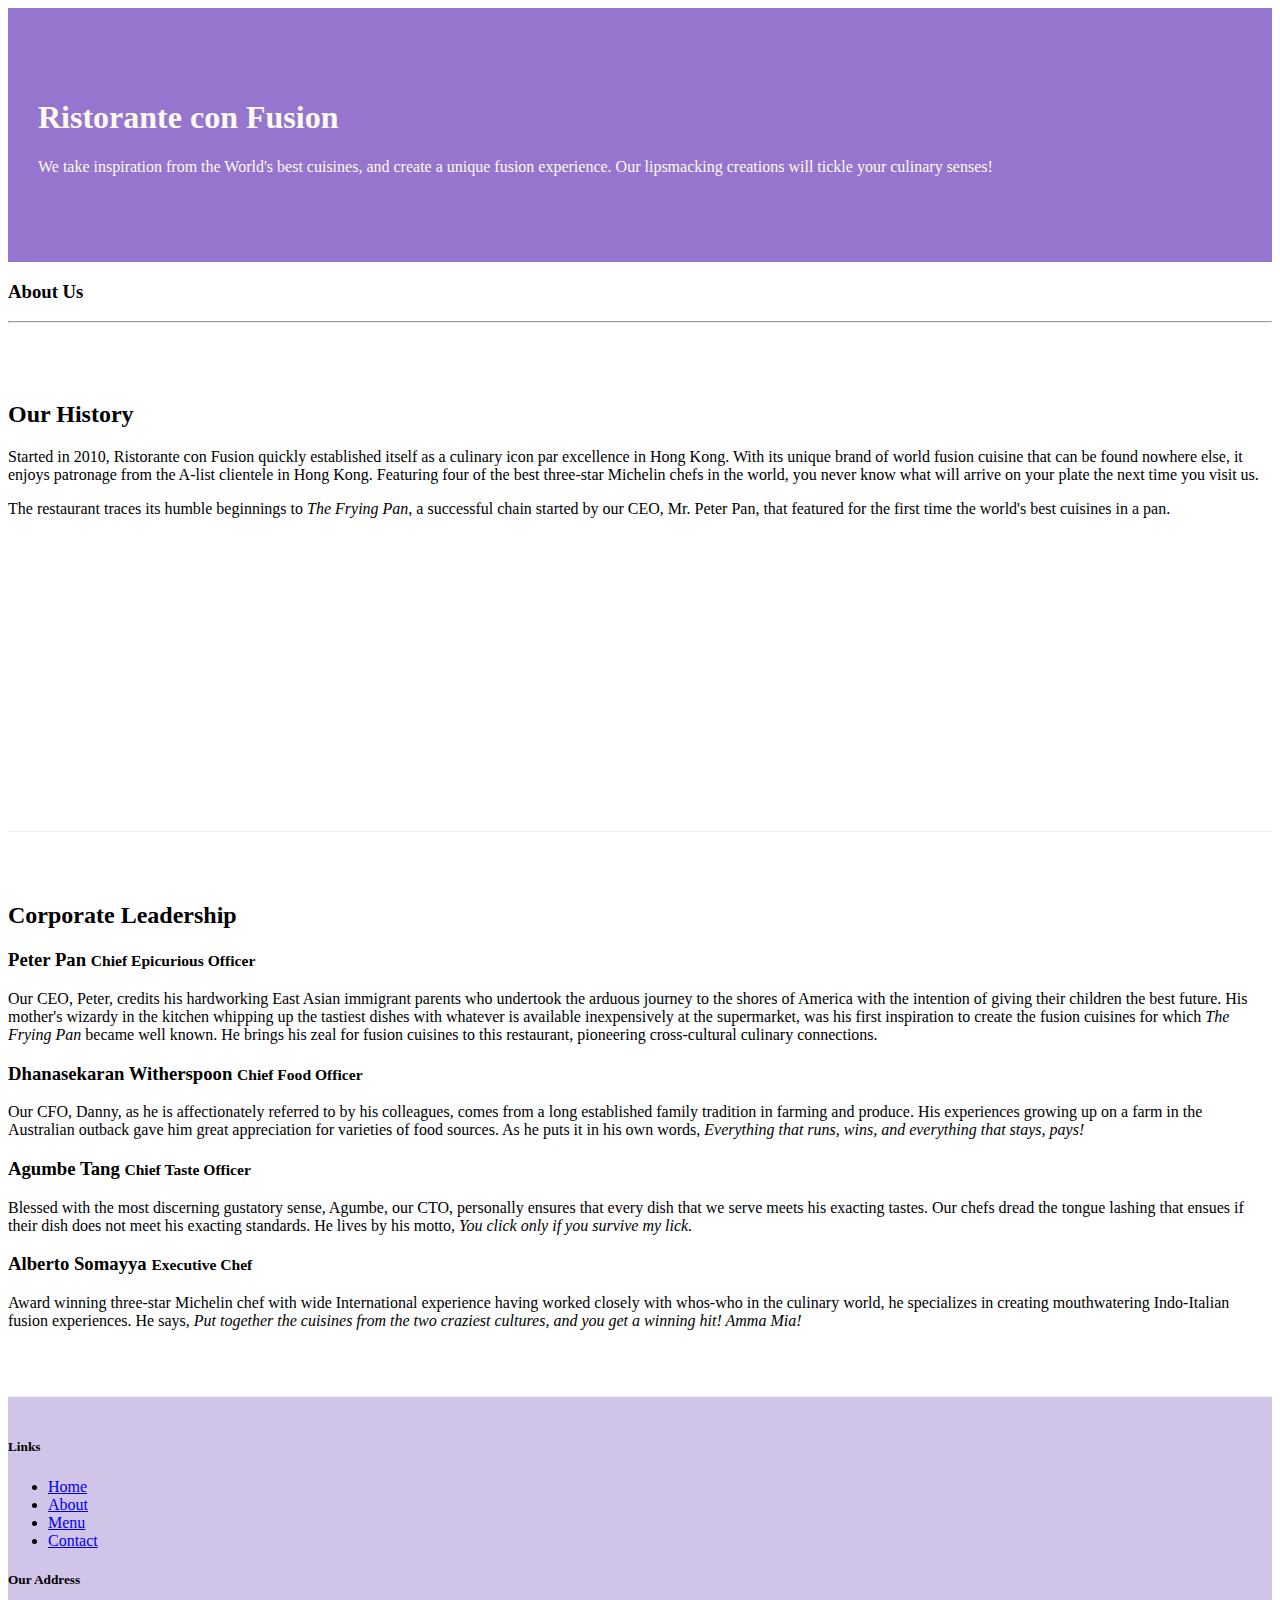
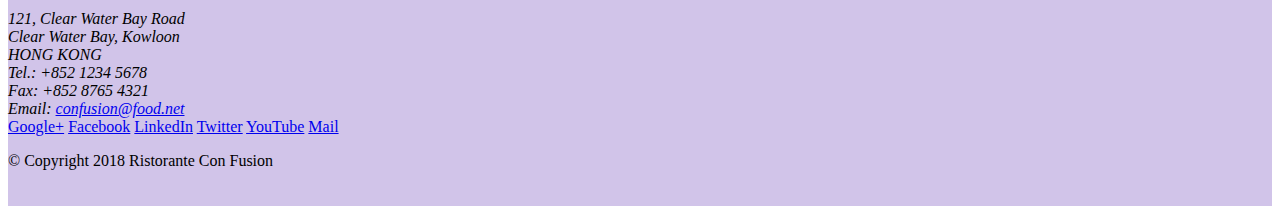
==== aboutus.html @ 0db2fa6a "assignment 1" ====
<!DOCTYPE html>
<html lang="en">
<head>
  <meta charset="utf-8">
  <meta name="viewport" content="width=device-width, initial-scale=1, shrink-to-fit=no">
  <meta http-equiv="x-ua-compatible" content="ie=edge">
  <title>Ristorante Con Fusion: About Us</title>
  <link rel="stylesheet" href="node_modules/bootstrap/dist/css/bootstrap.min.css">
  <link rel="stylesheet" href="css/styles.css">
</head>
<body>
    <header class="jumbotron">
        <div class="container">
            <div class="row row-header">
                <div class="col-12 col-sm-6">
                    <h1>Ristorante con Fusion</h1>
                    <p>We take inspiration from the World's best cuisines, and create a unique fusion experience. Our lipsmacking creations will tickle your culinary senses!</p>
                </div>
                <div class="col-12 col-sm">
                </div>
            </div>
        </div>
    </header>
    <div class="container">
        <div class="row">
            <div class="col-12">
               <h3>About Us</h3><hr>
             </div>
        </div>
        <div class="row row-content align-items-center">
            <div class="col-12 col-sm-6">
                <h2>Our History</h2>
                <p>Started in 2010, Ristorante con Fusion quickly established itself as a culinary icon par excellence in Hong Kong. With its unique brand of world fusion cuisine that can be found nowhere else, it enjoys patronage from the A-list clientele in Hong Kong.  Featuring four of the best three-star Michelin chefs in the world, you never know what will arrive on your plate the next time you visit us.</p>
                <p>The restaurant traces its humble beginnings to <em>The Frying Pan</em>, a successful chain started by our CEO, Mr. Peter Pan, that featured for the first time the world's best cuisines in a pan.</p>
            </div>
        </div>
        <div class="row row-content align-items-center">
            <div class="col-12">
                <h2>Corporate Leadership</h2>
                <h3>Peter Pan <small>Chief Epicurious Officer</small></h3>
                <p class="d-none d-sm-block">Our CEO, Peter, credits his hardworking East Asian immigrant parents who undertook the arduous journey to the shores of America with the intention of giving their children the best future. His mother's wizardy in the kitchen whipping up the tastiest dishes with whatever is available inexpensively at the supermarket, was his first inspiration to create the fusion cuisines for which <em>The Frying Pan</em> became well known. He brings his zeal for fusion cuisines to this restaurant, pioneering cross-cultural culinary connections.</p>
                <h3>Dhanasekaran Witherspoon <small>Chief Food Officer</small></h3>
                <p class="d-none d-sm-block">Our CFO, Danny, as he is affectionately referred to by his colleagues, comes from a long established family tradition in farming and produce. His experiences growing up on a farm in the Australian outback gave him great appreciation for varieties of food sources. As he puts it in his own words, <em>Everything that runs, wins, and everything that stays, pays!</em></p>
                <h3>Agumbe Tang <small>Chief Taste Officer</small></h3>
                <p class="d-none d-sm-block">Blessed with the most discerning gustatory sense, Agumbe, our CTO, personally ensures that every dish that we serve meets his exacting tastes. Our chefs dread the tongue lashing that ensues if their dish does not meet his exacting standards. He lives by his motto, <em>You click only if you survive my lick.</em></p>
                <h3>Alberto Somayya <small>Executive Chef</small></h3>
                <p class="d-none d-sm-block">Award winning three-star Michelin chef with wide International experience having worked closely with whos-who in the culinary world, he specializes in creating mouthwatering Indo-Italian fusion experiences. He says, <em>Put together the cuisines from the two craziest cultures, and you get a winning hit! Amma Mia!</em></p>
            </div>
       </div>
    </div>
    <footer class="footer">
        <div class="container">
            <div class="row">
                <div class="col-4 offset-1 col-sm-2">
                    <h5>Links</h5>
                    <ul class="list-unstyled">
                        <li><a href="#">Home</a></li>
                        <li><a href="#">About</a></li>
                        <li><a href="#">Menu</a></li>
                        <li><a href="#">Contact</a></li>
                    </ul>
                </div>
                <div class="col-7 col-sm-5">
                    <h5>Our Address</h5>
                    <address>
		              121, Clear Water Bay Road<br>
		              Clear Water Bay, Kowloon<br>
		              HONG KONG<br>
		              Tel.: +852 1234 5678<br>
		              Fax: +852 8765 4321<br>
		              Email: <a href="mailto:confusion@food.net">confusion@food.net</a>
		           </address>
                </div>
                <div class="col-12 col-sm-4 align-self-center">
                    <div class="text-center">
                        <a href="http://google.com/+">Google+</a>
                        <a href="http://www.facebook.com/profile.php?id=">Facebook</a>
                        <a href="http://www.linkedin.com/in/">LinkedIn</a>
                        <a href="http://twitter.com/">Twitter</a>
                        <a href="http://youtube.com/">YouTube</a>
                        <a href="mailto:">Mail</a>
                    </div>
                </div>
           </div>
           <div class="row justify-content-center">
                <div class="col-auto">
                    <p>© Copyright 2018 Ristorante Con Fusion</p>
                </div>
           </div>
        </div>
    </footer>
    <script src="node_modules/jquery/dist/jquery.slim.min.js"></script>
    <script src="node_modules/popper.js/dist/umd/popper.min.js"></script>
    <script src="node_modules/bootstrap/dist/js/bootstrap.min.js"></script>
</body>
</html>
---- css/styles.css ----
.row-header{
    margin: 0px auto;
    padding: 0px auto;
}

.row-content{
    margin: 0px auto;
    padding: 50px 0px 50px 0px;
    border-bottom: 1px ridge;
    min-height: 400px;
}
.footer{
    background-color: #D1C4E9;
    margin: 0px auto;
    padding: 20px 0px 20px 0px;
}

.jumbotron{
    padding: 70px 30px 70px 30px;
    margin: 0px auto;
    background: #9575CD;
    color: floralwhite;

}

.address{
    font-size: 80%;
    margin: 0px;
    color: white;
}
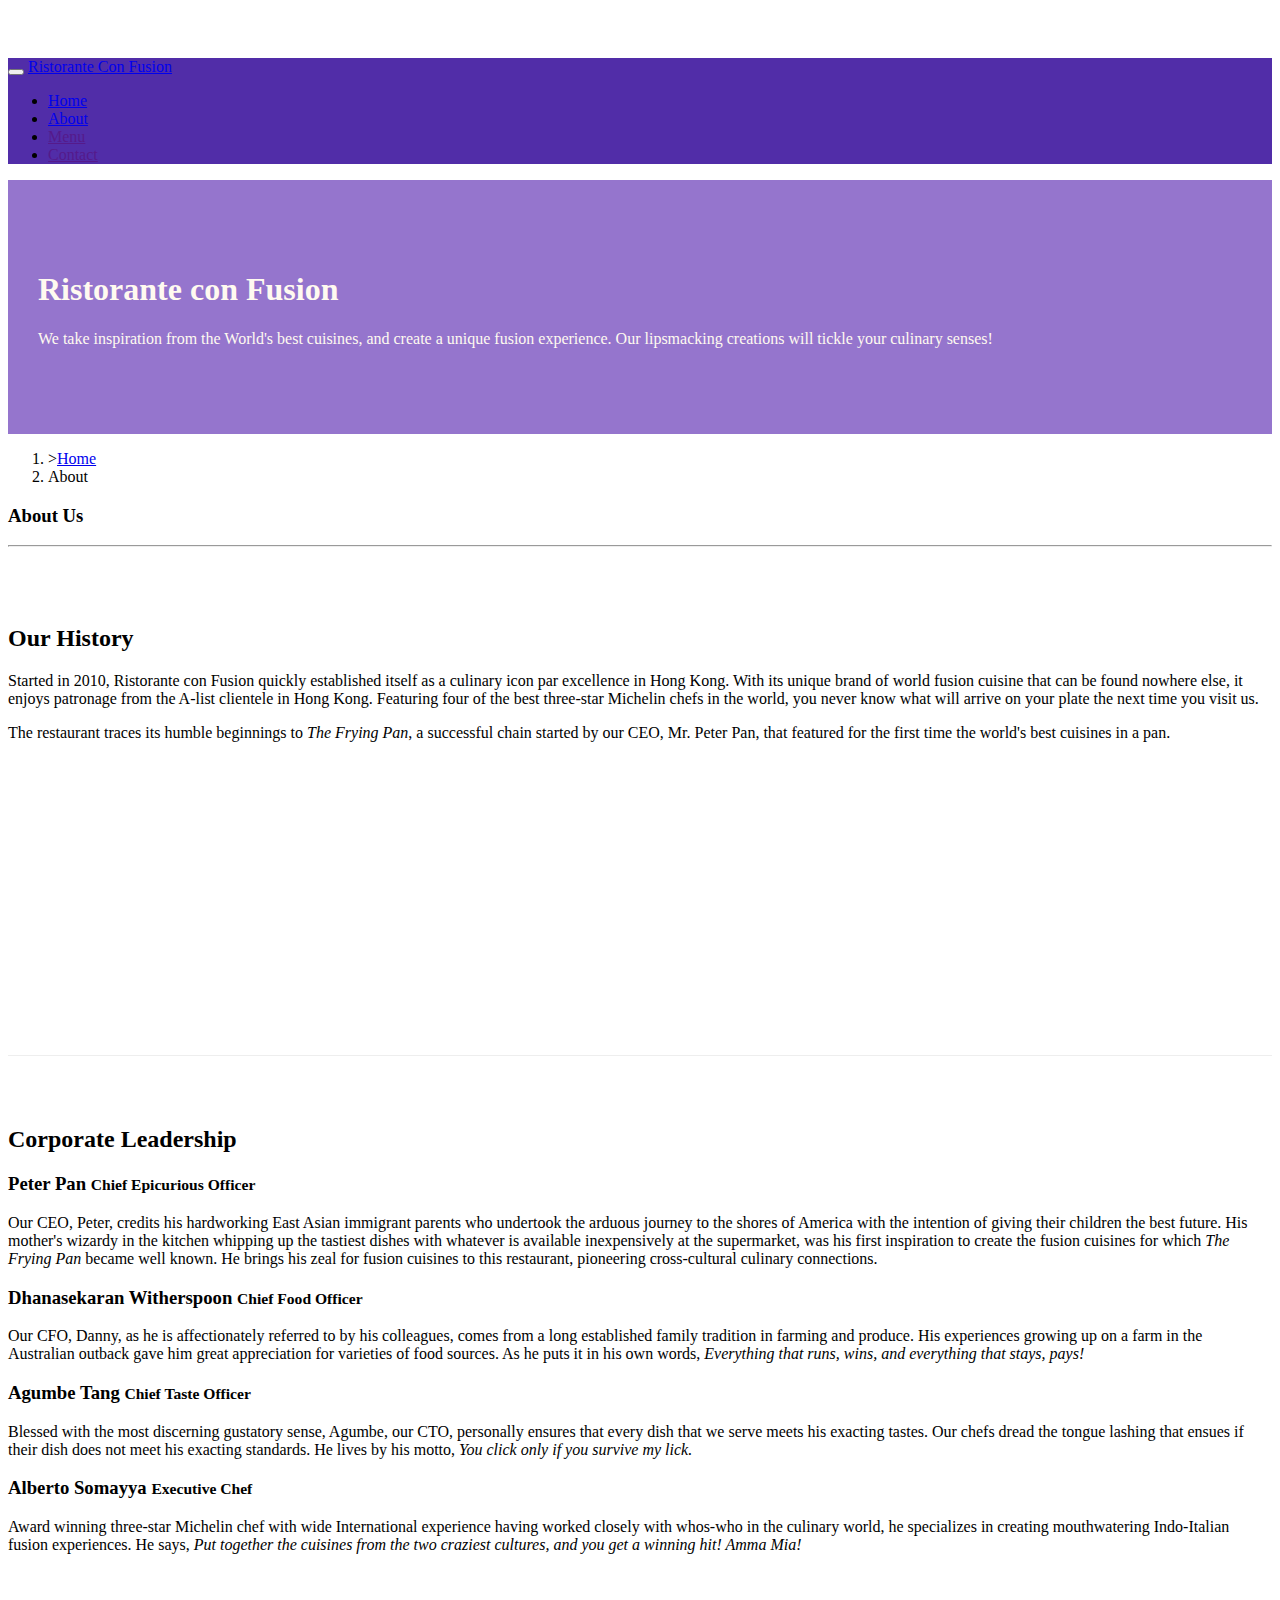
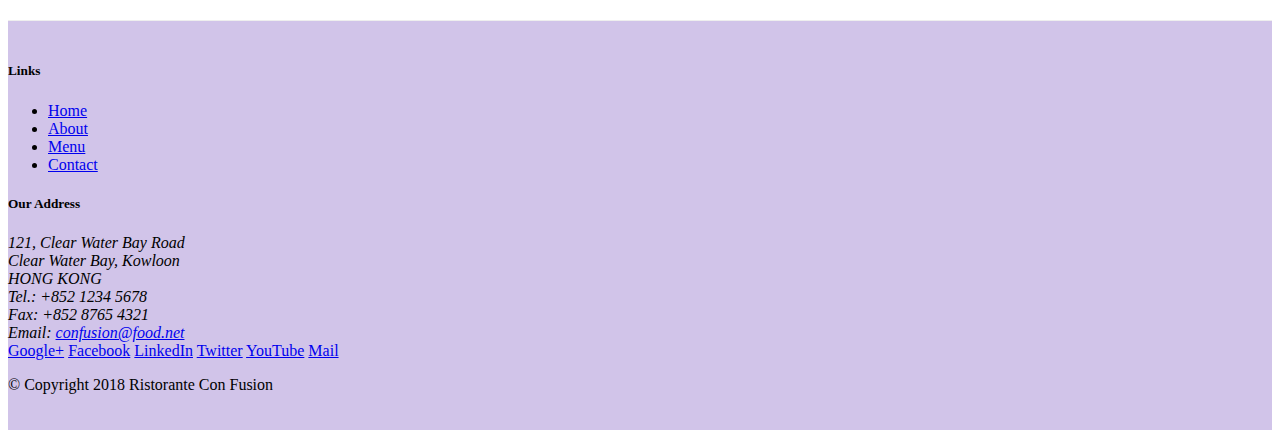
==== commit dd9bc163: "navbar and breadcrumb" ====
--- a/aboutus.html
+++ b/aboutus.html
@@ -9,6 +9,24 @@
   <link rel="stylesheet" href="css/styles.css">
 </head>
 <body>
+    <nav class="navbar navbar-dark navbar-expand-sm  fixed-top ">
+        <div class="container">
+            <button class="navbar-toggler" type="button" data-toggle="collapse" data-target="#Navbar">
+                <span class="navbar-toggler-icon"></span>
+            </button>
+            <a class="navbar-brand mr-auto" href="./index.html" >Ristorante Con Fusion</a>
+            <div class="collapse navbar-collapse" id="Navbar">
+                <ul class="navbar-nav mr-auto">
+                    <li class="nav-item "><a class="nav-link" href="./index.html">Home</a></li>
+                    <li class="nav-item active"><a class="nav-link" href="#">About</a></li>
+                    <li class="nav-item"><a class="nav-link" href="">Menu</a></li>
+                    <li class="nav-item"><a class="nav-link" href="">Contact</a></li>
+                </ul>
+            </div>
+            
+        </div>
+    </nav>
+
     <header class="jumbotron">
         <div class="container">
             <div class="row row-header">
@@ -22,7 +40,12 @@
         </div>
     </header>
     <div class="container">
+
         <div class="row">
+            <ol class="col-12 breadcrumb">
+                <li class="breadcrumb-item ">><a href="./index.html">Home</a></li>
+                <li class="breadcrumb-item active ">About</li>
+            </ol>
             <div class="col-12">
                <h3>About Us</h3><hr>
              </div>
@@ -54,7 +77,7 @@
                 <div class="col-4 offset-1 col-sm-2">
                     <h5>Links</h5>
                     <ul class="list-unstyled">
-                        <li><a href="#">Home</a></li>
+                        <li><a href="./index.html">Home</a></li>
                         <li><a href="#">About</a></li>
                         <li><a href="#">Menu</a></li>
                         <li><a href="#">Contact</a></li>
--- a/css/styles.css
+++ b/css/styles.css
@@ -27,4 +27,13 @@
     font-size: 80%;
     margin: 0px;
     color: white;
+}
+
+body{
+    padding: 50px 0px 0px 0px;
+    z-index: 0;
+}
+
+.navbar-dark{
+    background-color: #512DA8;
 }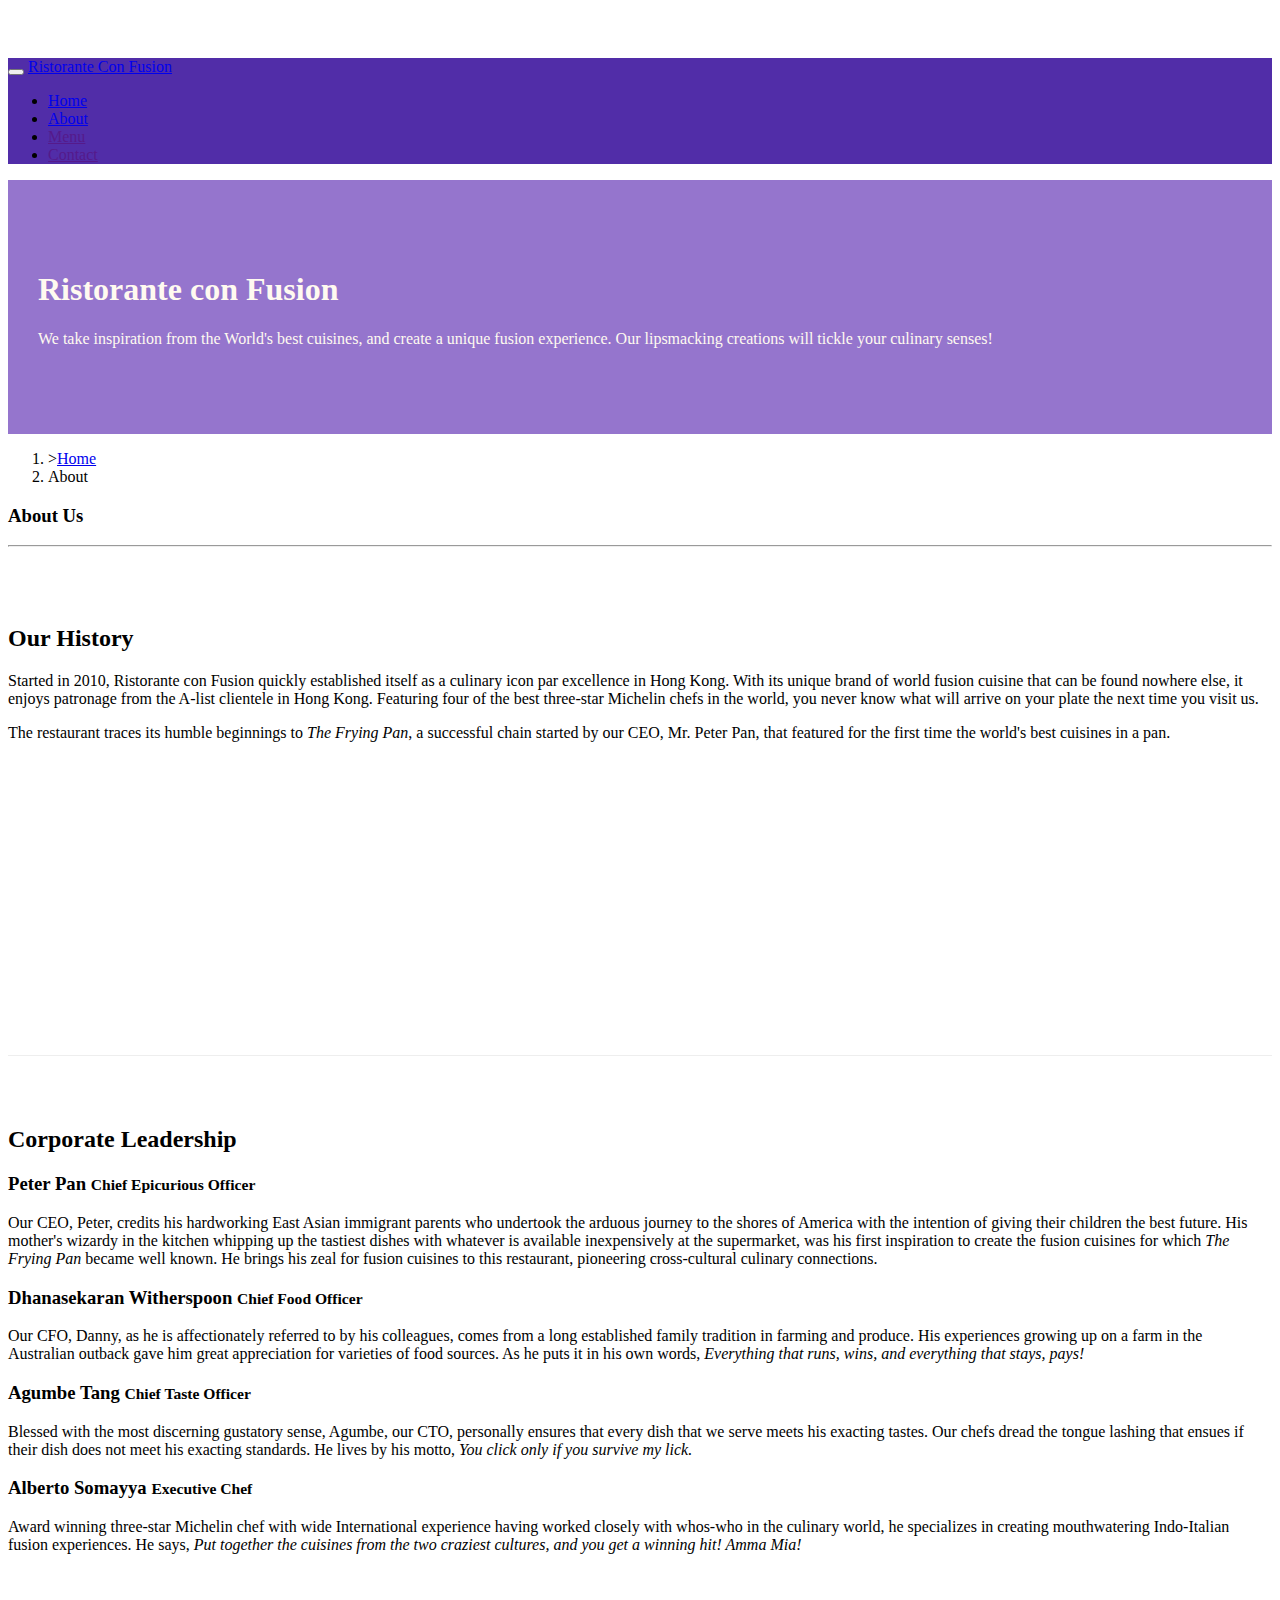
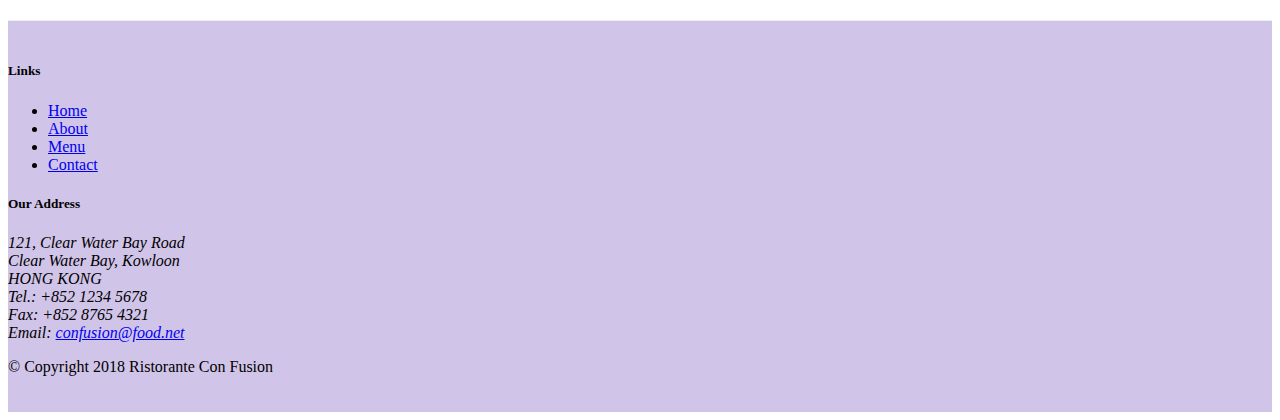
==== commit a7cc186f: "font-icons" ====
--- a/aboutus.html
+++ b/aboutus.html
@@ -7,6 +7,9 @@
   <title>Ristorante Con Fusion: About Us</title>
   <link rel="stylesheet" href="node_modules/bootstrap/dist/css/bootstrap.min.css">
   <link rel="stylesheet" href="css/styles.css">
+  
+  <link rel="stylesheet" href="node_modules/font-awesome/css/font-awesome.css">
+  <link rel="stylesheet" href="node_modules/bootstrap-social/bootstrap-social.css">
 </head>
 <body>
     <nav class="navbar navbar-dark navbar-expand-sm  fixed-top ">
@@ -17,10 +20,10 @@
             <a class="navbar-brand mr-auto" href="./index.html" >Ristorante Con Fusion</a>
             <div class="collapse navbar-collapse" id="Navbar">
                 <ul class="navbar-nav mr-auto">
-                    <li class="nav-item "><a class="nav-link" href="./index.html">Home</a></li>
-                    <li class="nav-item active"><a class="nav-link" href="#">About</a></li>
-                    <li class="nav-item"><a class="nav-link" href="">Menu</a></li>
-                    <li class="nav-item"><a class="nav-link" href="">Contact</a></li>
+                    <li class="nav-item "><a class="nav-link" href="./index.html"><span class="fa fa-home fa-lg"></span>Home</a></li>
+                    <li class="nav-item active"><a class="nav-link" href="#"><span class="fa fa-info fa-lg"></span>About</a></li>
+                    <li class="nav-item"><a class="nav-link" href=""><span class="fa fa-list fa-lg"></span>Menu</a></li>
+                    <li class="nav-item"><a class="nav-link" href=""><span class="fa fa-address-card fa-lg"></span>Contact</a></li>
                 </ul>
             </div>
             
@@ -89,19 +92,19 @@
 		              121, Clear Water Bay Road<br>
 		              Clear Water Bay, Kowloon<br>
 		              HONG KONG<br>
-		              Tel.: +852 1234 5678<br>
-		              Fax: +852 8765 4321<br>
-		              Email: <a href="mailto:confusion@food.net">confusion@food.net</a>
+		              <i class="fa fa-phone fa-lg"></i>Tel.: +852 1234 5678<br>
+		              <i class="fa fa-fax fa-lg"></i>Fax: +852 8765 4321<br>
+		              <i class="fa fa-envelope fa-lg"></i>Email: <a href="mailto:confusion@food.net">confusion@food.net</a>
 		           </address>
                 </div>
                 <div class="col-12 col-sm-4 align-self-center">
                     <div class="text-center">
-                        <a href="http://google.com/+">Google+</a>
-                        <a href="http://www.facebook.com/profile.php?id=">Facebook</a>
-                        <a href="http://www.linkedin.com/in/">LinkedIn</a>
-                        <a href="http://twitter.com/">Twitter</a>
-                        <a href="http://youtube.com/">YouTube</a>
-                        <a href="mailto:">Mail</a>
+                        <a class="btn btn-social-icon btn-google" href="http://google.com/+"><i class="fa fa-google-plus fa-lg"></i></a>
+                        <a  class="btn btn-social-icon btn-facebook" href="http://www.facebook.com/profile.php?id="><i class="fa fa-facebook fa-lg"></i></a>
+                        <a  class="btn btn-social-icon btn-linkdin" href="http://www.linkedin.com/in/"><i class="fa fa-linkedin fa-lg"></i></a>
+                        <a  class="btn btn-social-icon btn-twitter" href="http://twitter.com/"><i class="fa fa-twitter fa-lg"></i></a>
+                        <a  class="btn btn-social-icon btn-youtube" href="http://youtube.com/"><i class="fa fa-youtube fa-lg"></i></a>
+                        <a  class="btn btn-social-icon " href="mailto:"><i class="fa fa-envelope-o fa-lg"></i></a>
                     </div>
                 </div>
            </div>
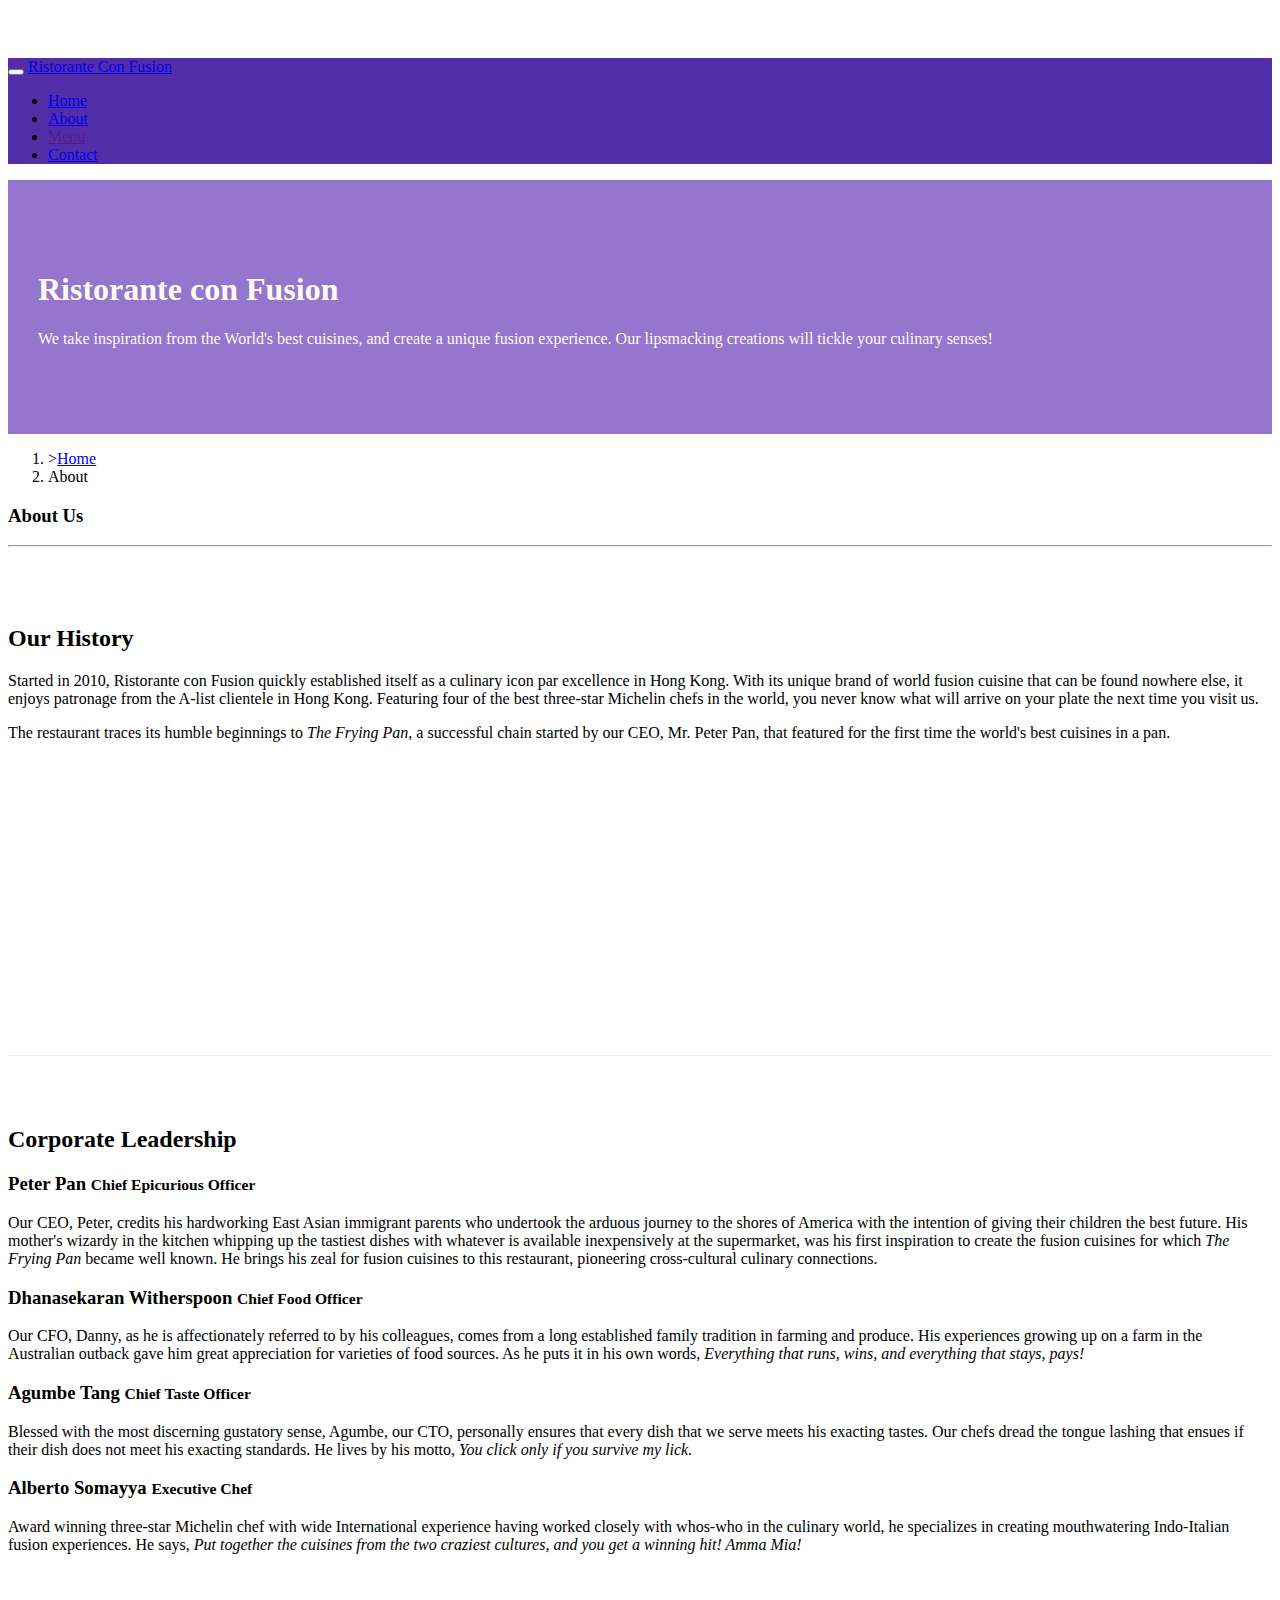
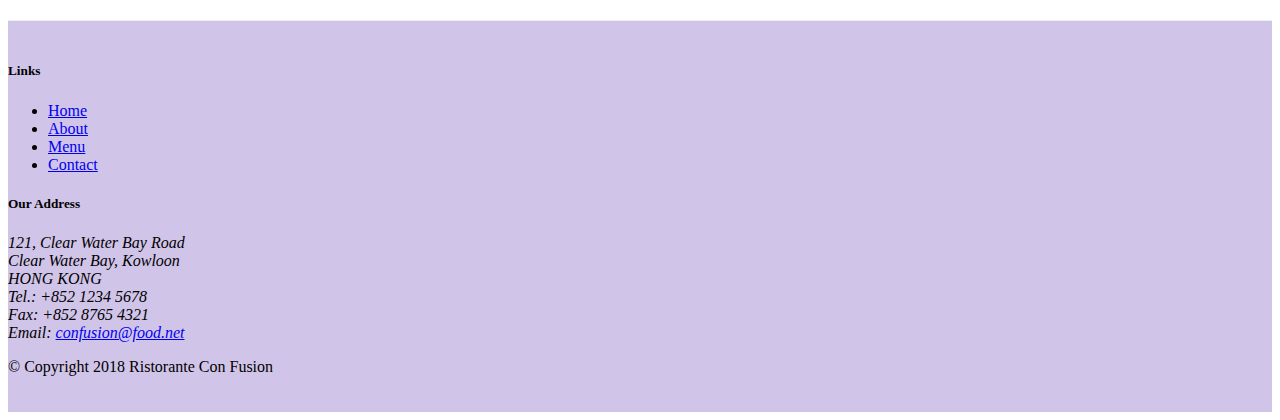
==== commit 13abf80a: "buttons and forms" ====
--- a/aboutus.html
+++ b/aboutus.html
@@ -23,7 +23,7 @@
                     <li class="nav-item "><a class="nav-link" href="./index.html"><span class="fa fa-home fa-lg"></span>Home</a></li>
                     <li class="nav-item active"><a class="nav-link" href="#"><span class="fa fa-info fa-lg"></span>About</a></li>
                     <li class="nav-item"><a class="nav-link" href=""><span class="fa fa-list fa-lg"></span>Menu</a></li>
-                    <li class="nav-item"><a class="nav-link" href=""><span class="fa fa-address-card fa-lg"></span>Contact</a></li>
+                    <li class="nav-item"><a class="nav-link" href="./contactus.html"><span class="fa fa-address-card fa-lg"></span>Contact</a></li>
                 </ul>
             </div>
             
@@ -83,7 +83,7 @@
                         <li><a href="./index.html">Home</a></li>
                         <li><a href="#">About</a></li>
                         <li><a href="#">Menu</a></li>
-                        <li><a href="#">Contact</a></li>
+                        <li><a href="./contactus.html">Contact</a></li>
                     </ul>
                 </div>
                 <div class="col-7 col-sm-5">
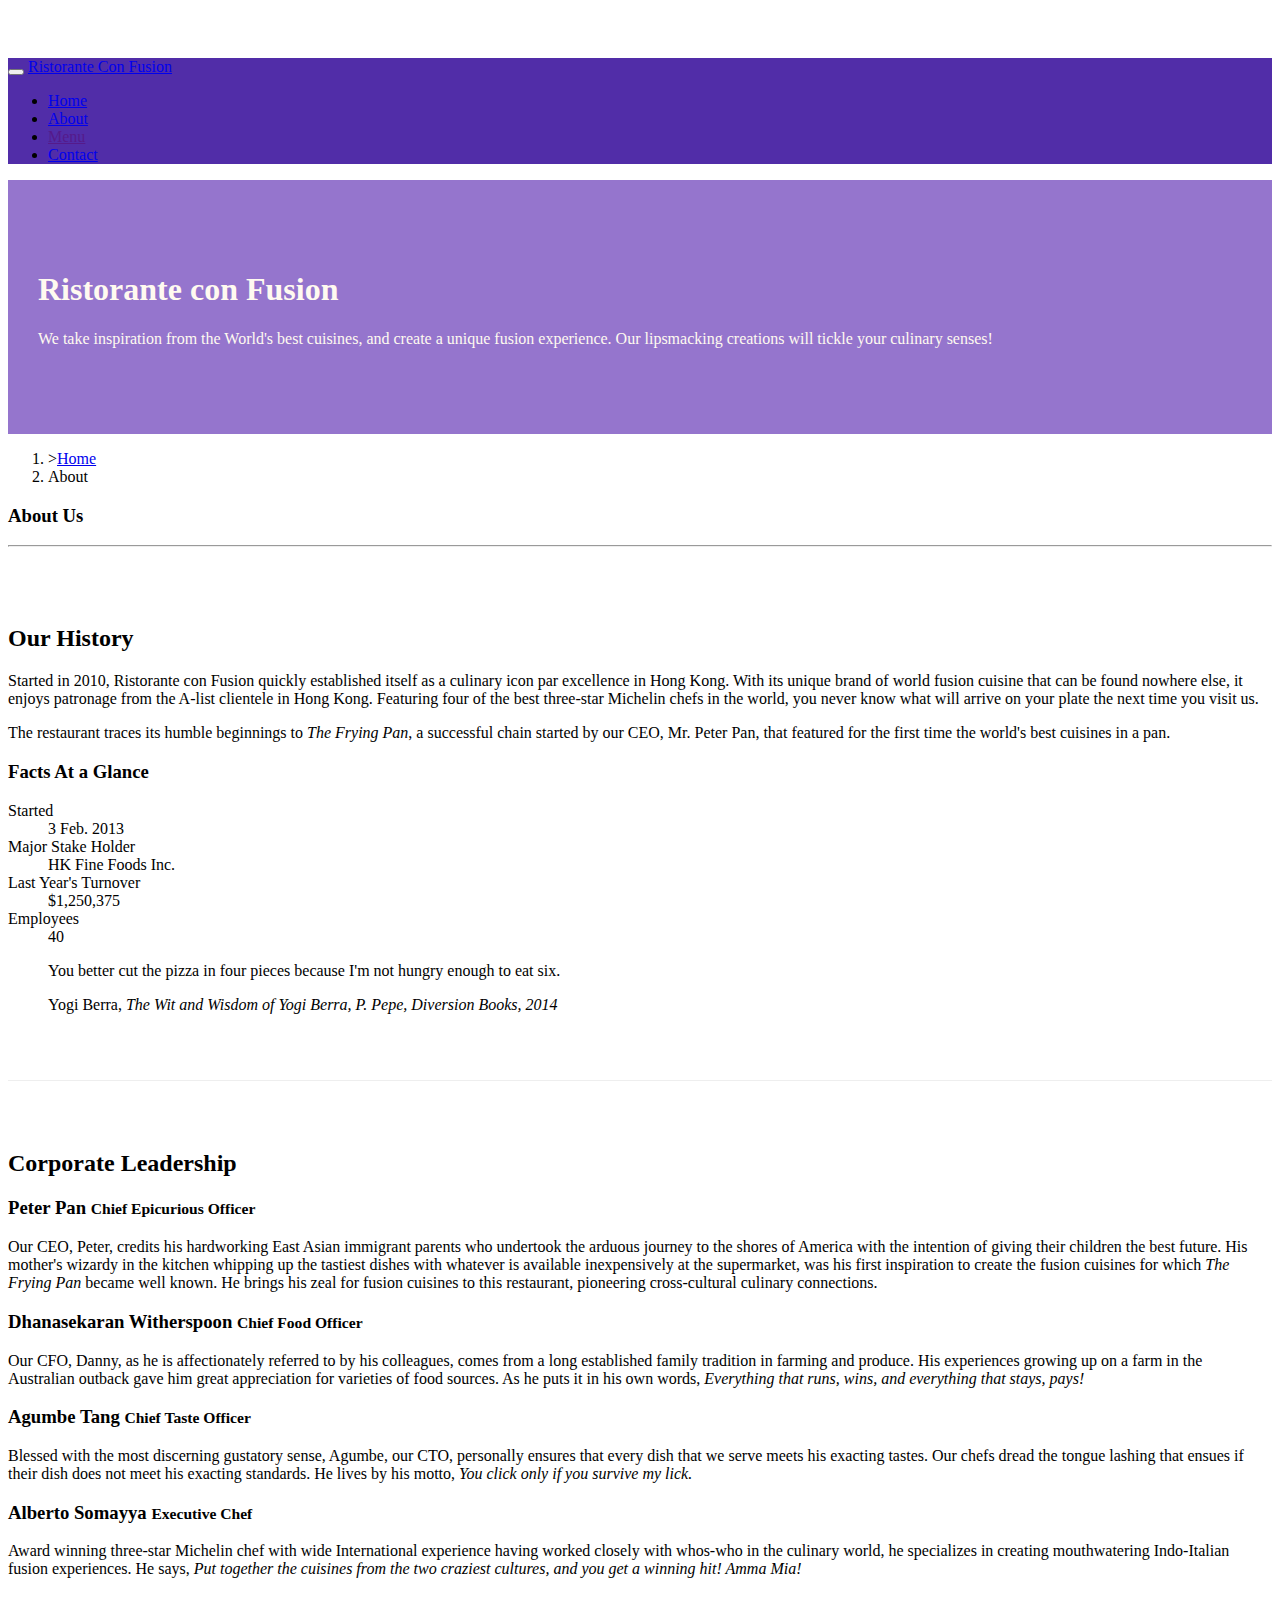
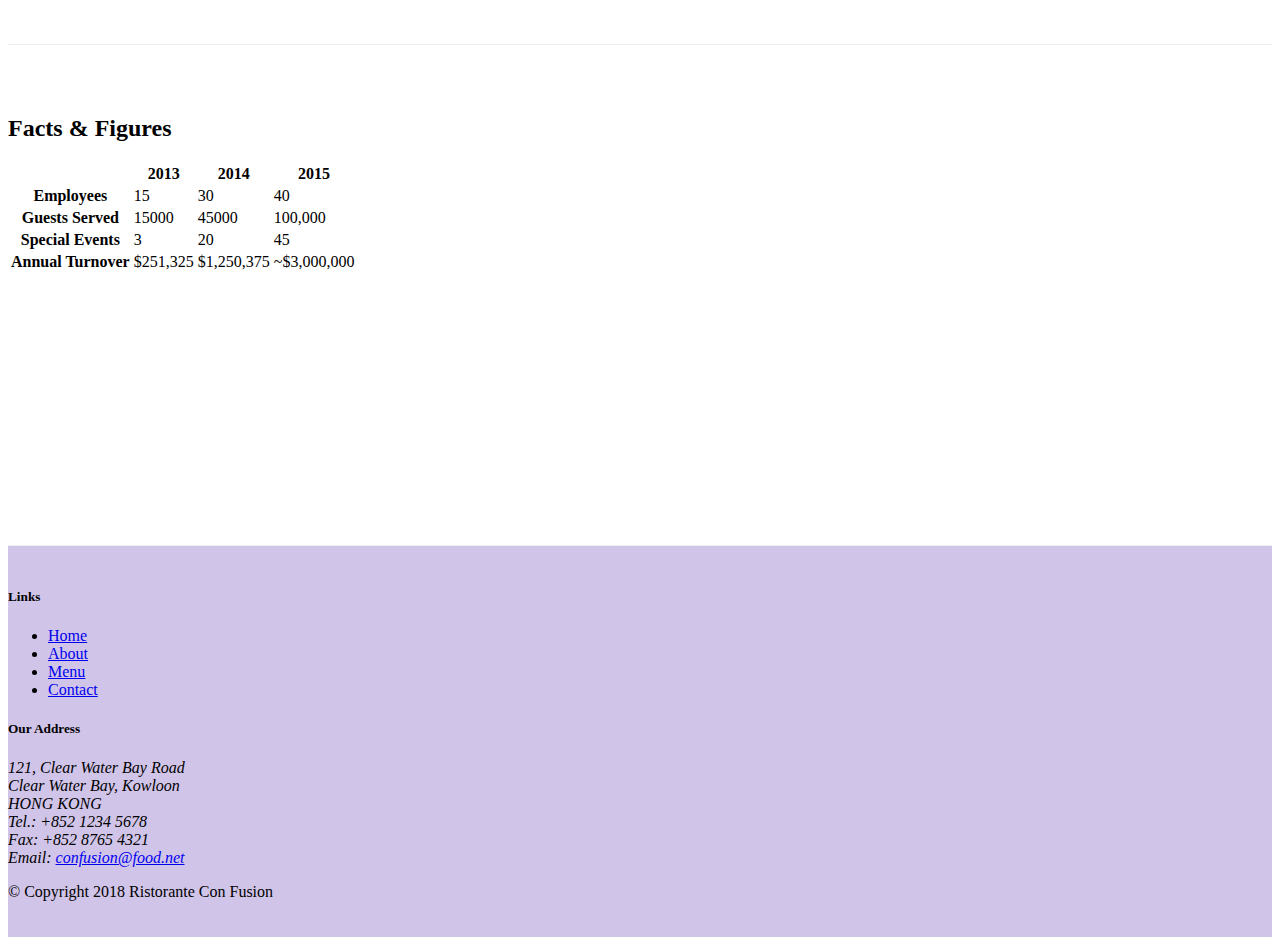
==== commit ab5d1e91: "tables and cards" ====
--- a/aboutus.html
+++ b/aboutus.html
@@ -59,6 +59,36 @@
                 <p>Started in 2010, Ristorante con Fusion quickly established itself as a culinary icon par excellence in Hong Kong. With its unique brand of world fusion cuisine that can be found nowhere else, it enjoys patronage from the A-list clientele in Hong Kong.  Featuring four of the best three-star Michelin chefs in the world, you never know what will arrive on your plate the next time you visit us.</p>
                 <p>The restaurant traces its humble beginnings to <em>The Frying Pan</em>, a successful chain started by our CEO, Mr. Peter Pan, that featured for the first time the world's best cuisines in a pan.</p>
             </div>
+            <div class="col-sm ">
+                <div class="card">
+                    <h3 class="card-header bg-primary text-white">Facts At a Glance</h3>
+                    <div class="card-body">
+                        <dl class="row">
+                            <dt class="col-6">Started</dt>
+                            <dd class="col-6">3 Feb. 2013</dd>
+                            <dt class="col-6">Major Stake Holder</dt>
+                            <dd class="col-6">HK Fine Foods Inc.</dd>
+                            <dt class="col-6">Last Year's Turnover</dt>
+                            <dd class="col-6">$1,250,375</dd>
+                            <dt class="col-6">Employees</dt>
+                            <dd class="col-6">40</dd>
+                        </dl>
+                    </div>
+                </div>
+
+            </div>
+            <div class="col-12">
+                <div class="card card-body bg-light">
+                    <blockquote class="blockquote">
+                        <p class="mb-0">You better cut the pizza in four pieces because
+                            I'm not hungry enough to eat six.</p>
+                        <footer class="blockquote-footer">Yogi Berra,
+                            <cite title="Source Title">The Wit and Wisdom of Yogi Berra,
+                            P. Pepe, Diversion Books, 2014</cite>
+                        </footer>
+                    </blockquote>
+                </div>
+            </div>
         </div>
         <div class="row row-content align-items-center">
             <div class="col-12">
@@ -73,6 +103,55 @@
                 <p class="d-none d-sm-block">Award winning three-star Michelin chef with wide International experience having worked closely with whos-who in the culinary world, he specializes in creating mouthwatering Indo-Italian fusion experiences. He says, <em>Put together the cuisines from the two craziest cultures, and you get a winning hit! Amma Mia!</em></p>
             </div>
        </div>
+       <div class="row row-content">
+            <div class="col-12 col-sm-9">
+                <h2>Facts &amp; Figures</h2>
+                <div class="table-responsive">
+                    <table class="table table-striped">
+                        <thead class="thead-dark">
+                            <tr>
+                                <th>&nbsp;</th>
+                                <th>2013</th>
+                                <th>2014</th>
+                                <th>2015</th>
+                            </tr>
+                        </thead>
+                        <tbody>
+                            <tr>
+                                <th>Employees</th>
+                                <td>15</td>
+                                <td>30</td>
+                                <td>40</td>
+                            </tr>
+                            <tr>
+                                <th>Guests Served</th>
+                                <td>15000</td>
+                                <td>45000</td>
+                                <td>100,000</td>
+                            </tr>
+                            <tr>
+                                <th>Special Events</th>
+                                <td>3</td>
+                                <td>20</td>
+                                <td>45</td>
+                            </tr>
+                            <tr>
+                                <th>Annual Turnover</th>
+                                <td>$251,325</td>
+                                <td>$1,250,375</td>
+                                <td>~$3,000,000</td>
+                            </tr>
+                        </tbody>
+                    </table>
+                </div>
+            </div>
+            <div class="col-12 col-sm-3">
+            </div>
+        </div> 
+
+
+
+
     </div>
     <footer class="footer">
         <div class="container">
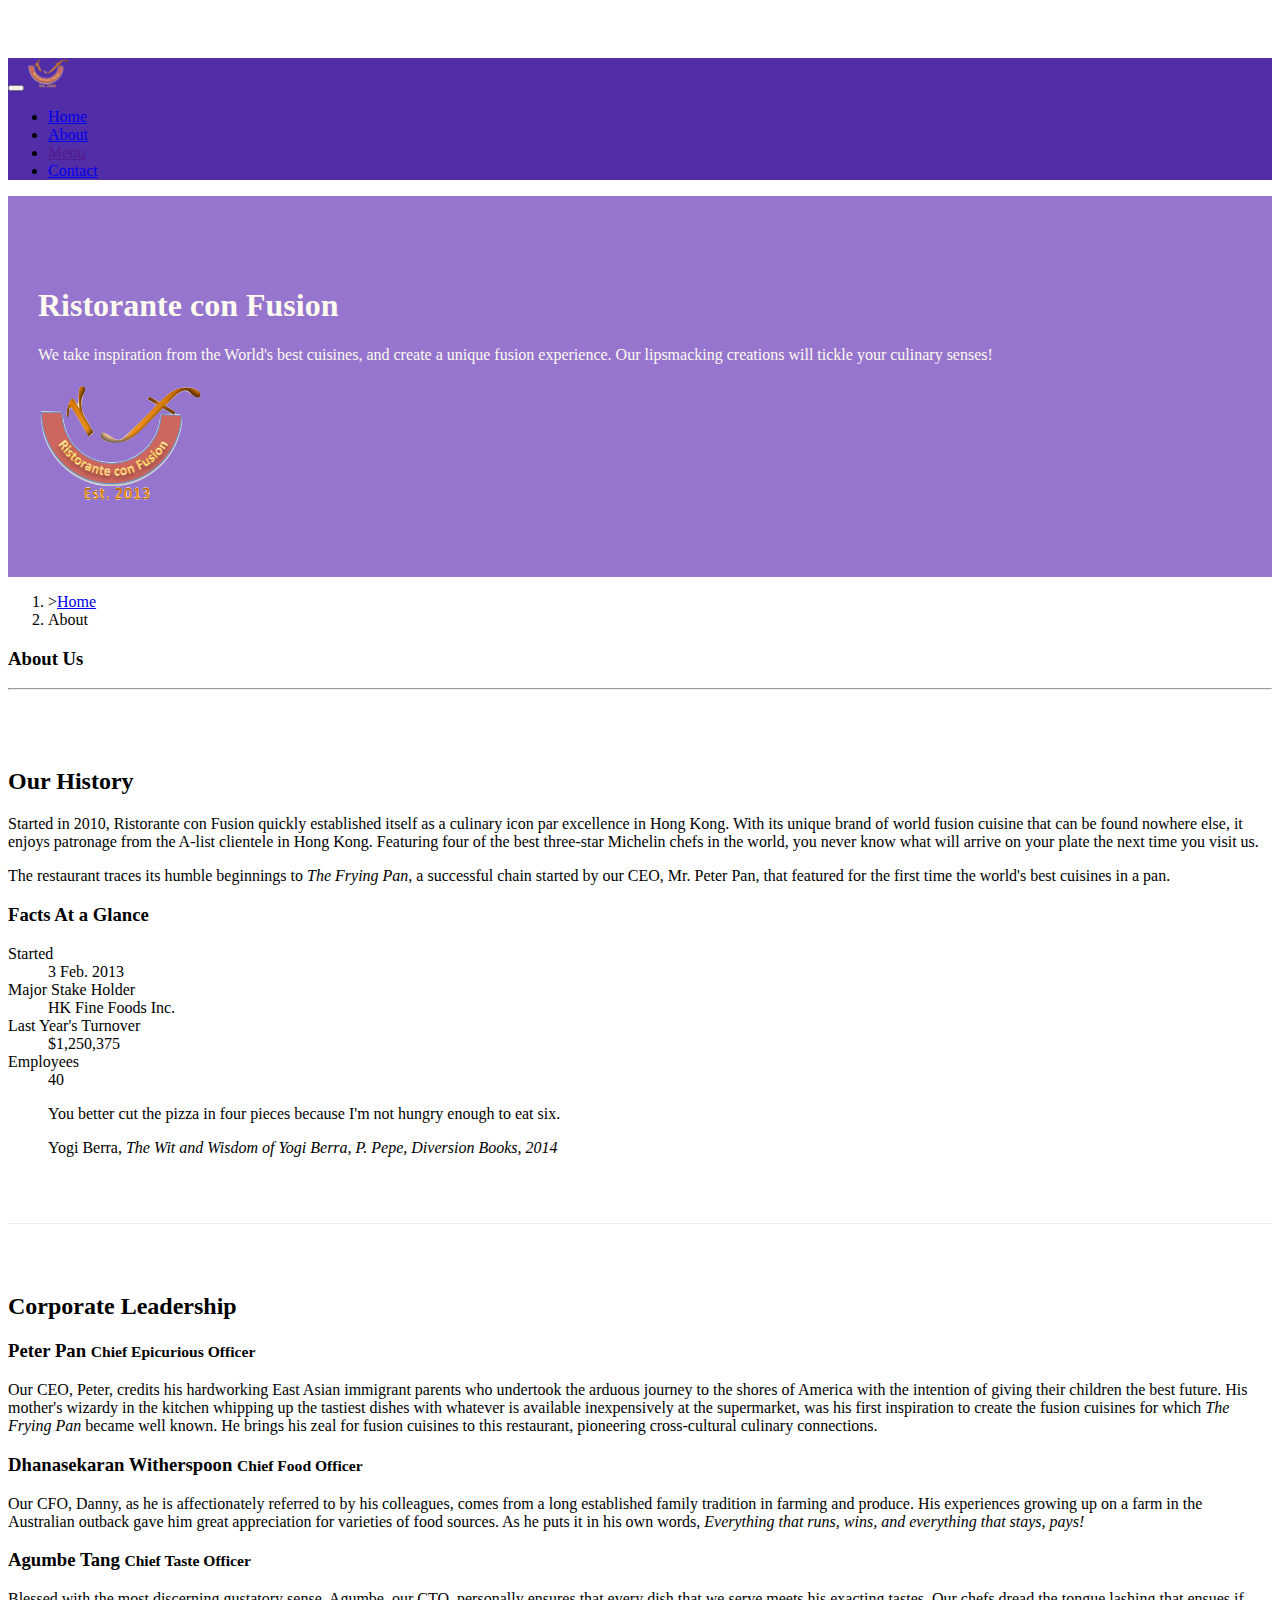
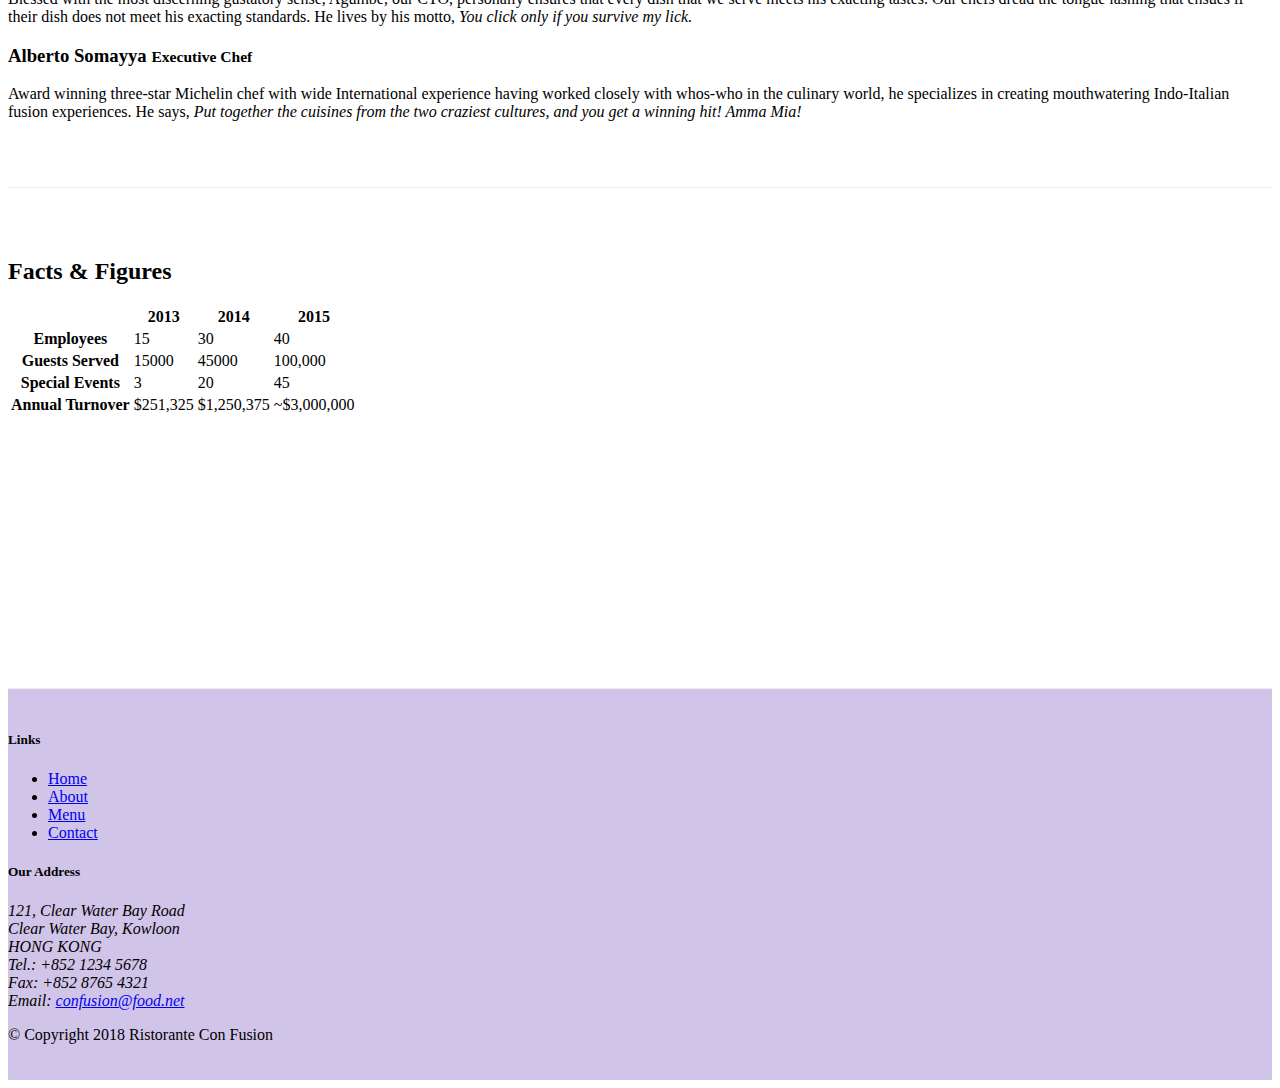
==== commit c13d27d3: "images and media" ====
--- a/aboutus.html
+++ b/aboutus.html
@@ -17,7 +17,7 @@
             <button class="navbar-toggler" type="button" data-toggle="collapse" data-target="#Navbar">
                 <span class="navbar-toggler-icon"></span>
             </button>
-            <a class="navbar-brand mr-auto" href="./index.html" >Ristorante Con Fusion</a>
+            <a class="navbar-brand mr-auto" href="./index.html" ><img src="img/logo.png" height="30" width="41"></a>
             <div class="collapse navbar-collapse" id="Navbar">
                 <ul class="navbar-nav mr-auto">
                     <li class="nav-item "><a class="nav-link" href="./index.html"><span class="fa fa-home fa-lg"></span>Home</a></li>
@@ -37,7 +37,8 @@
                     <h1>Ristorante con Fusion</h1>
                     <p>We take inspiration from the World's best cuisines, and create a unique fusion experience. Our lipsmacking creations will tickle your culinary senses!</p>
                 </div>
-                <div class="col-12 col-sm">
+                <div class="col-12 col-sm align-self-center">
+                    <img src="img/logo.png" class="img-fluid">
                 </div>
             </div>
         </div>
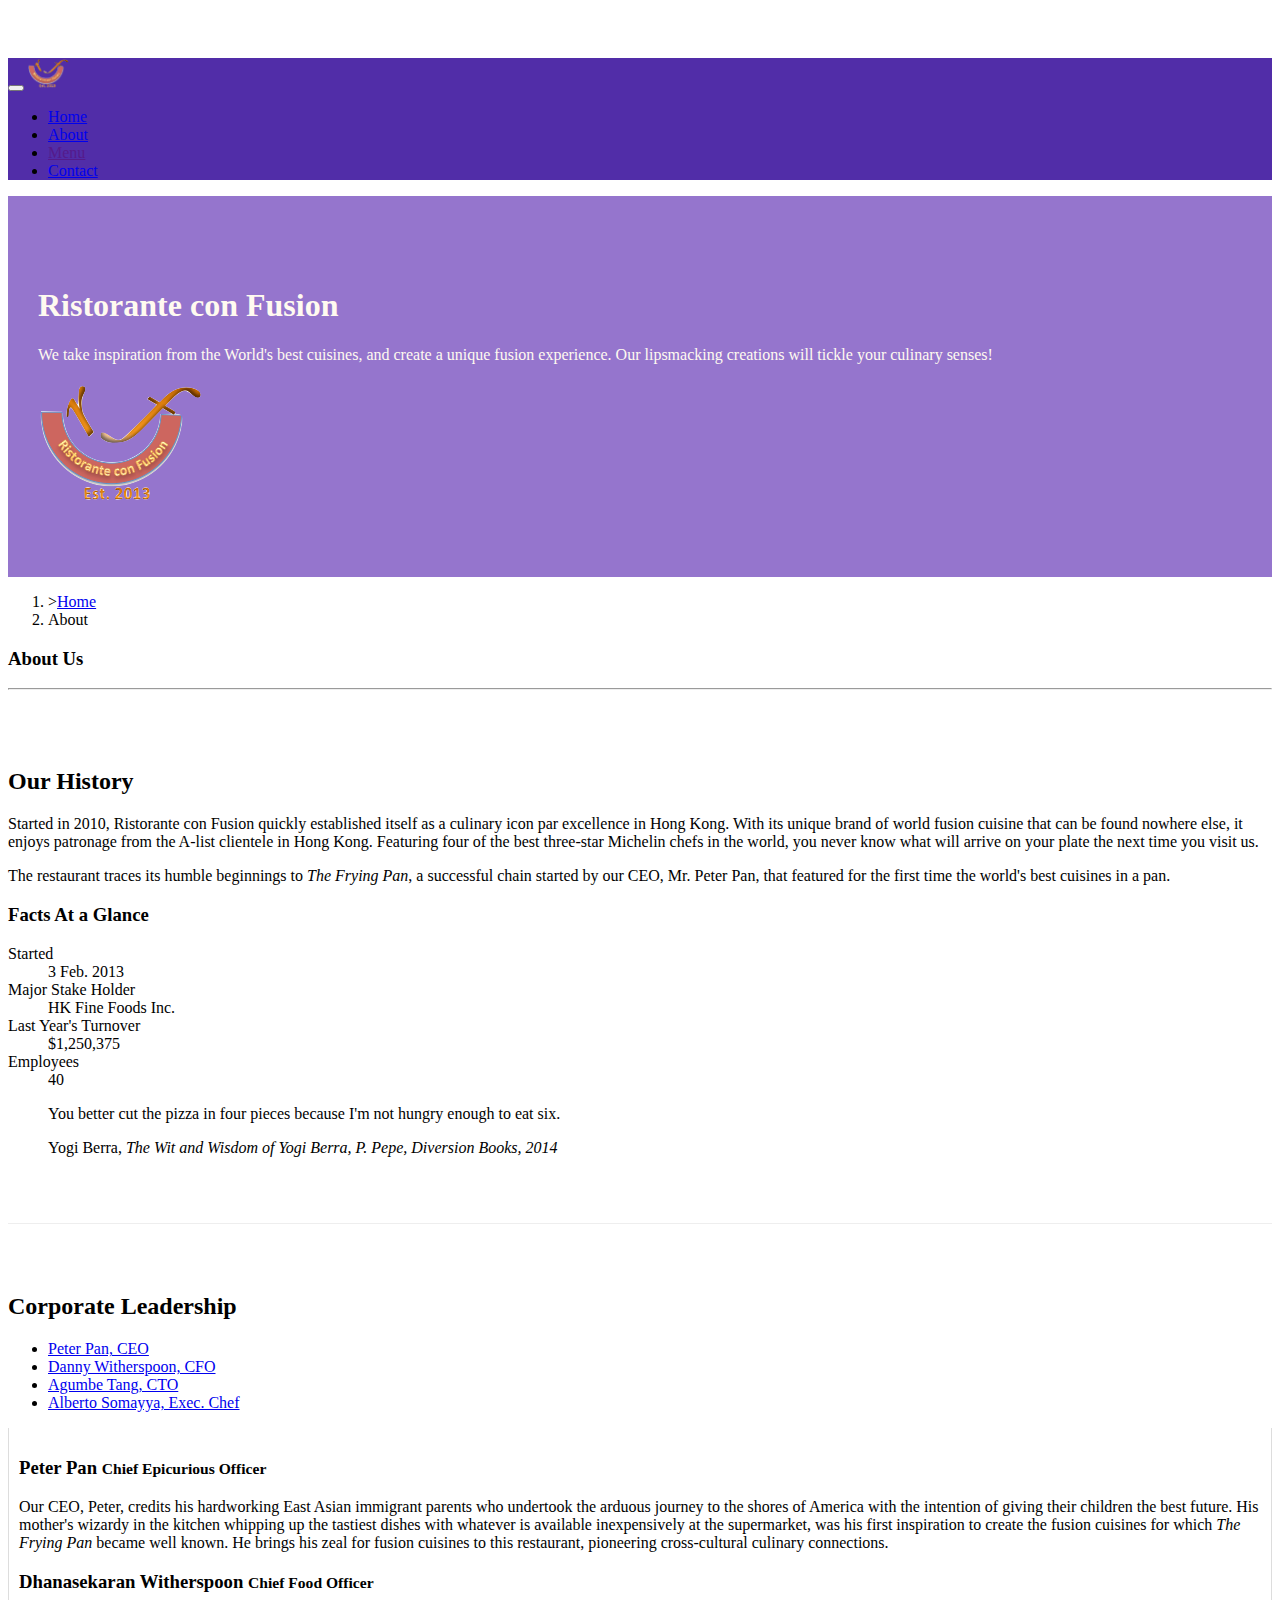
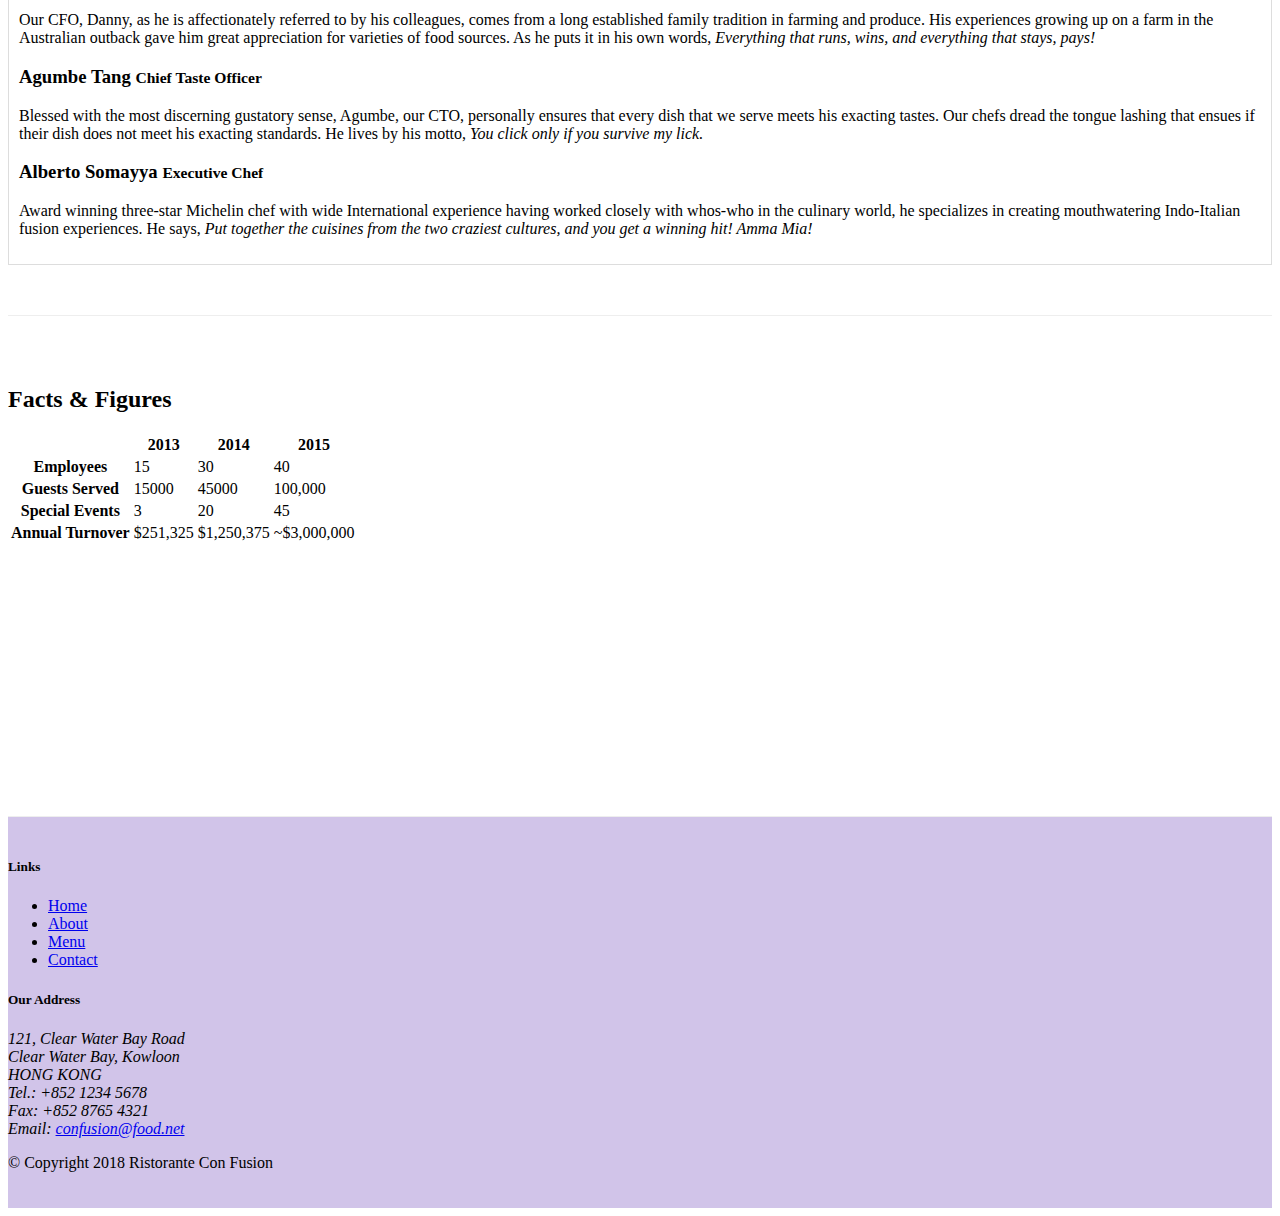
==== commit 0d0bde18: "tabs" ====
--- a/aboutus.html
+++ b/aboutus.html
@@ -94,15 +94,53 @@
         <div class="row row-content align-items-center">
             <div class="col-12">
                 <h2>Corporate Leadership</h2>
-                <h3>Peter Pan <small>Chief Epicurious Officer</small></h3>
-                <p class="d-none d-sm-block">Our CEO, Peter, credits his hardworking East Asian immigrant parents who undertook the arduous journey to the shores of America with the intention of giving their children the best future. His mother's wizardy in the kitchen whipping up the tastiest dishes with whatever is available inexpensively at the supermarket, was his first inspiration to create the fusion cuisines for which <em>The Frying Pan</em> became well known. He brings his zeal for fusion cuisines to this restaurant, pioneering cross-cultural culinary connections.</p>
-                <h3>Dhanasekaran Witherspoon <small>Chief Food Officer</small></h3>
-                <p class="d-none d-sm-block">Our CFO, Danny, as he is affectionately referred to by his colleagues, comes from a long established family tradition in farming and produce. His experiences growing up on a farm in the Australian outback gave him great appreciation for varieties of food sources. As he puts it in his own words, <em>Everything that runs, wins, and everything that stays, pays!</em></p>
-                <h3>Agumbe Tang <small>Chief Taste Officer</small></h3>
-                <p class="d-none d-sm-block">Blessed with the most discerning gustatory sense, Agumbe, our CTO, personally ensures that every dish that we serve meets his exacting tastes. Our chefs dread the tongue lashing that ensues if their dish does not meet his exacting standards. He lives by his motto, <em>You click only if you survive my lick.</em></p>
-                <h3>Alberto Somayya <small>Executive Chef</small></h3>
-                <p class="d-none d-sm-block">Award winning three-star Michelin chef with wide International experience having worked closely with whos-who in the culinary world, he specializes in creating mouthwatering Indo-Italian fusion experiences. He says, <em>Put together the cuisines from the two craziest cultures, and you get a winning hit! Amma Mia!</em></p>
-            </div>
+                <ul class="nav nav-tabs">
+                    <li class="nav-item">
+                      <a class="nav-link active" href="#peter"
+                        role="tab" data-toggle="tab">Peter Pan, CEO</a>
+                    </li>
+                    <li class="nav-item">
+                      <a class="nav-link" href="#danny" role="tab"
+                        data-toggle="tab">Danny Witherspoon, CFO</a>
+                    </li>
+                    <li class="nav-item">
+                      <a class="nav-link" href="#agumbe"role="tab"
+                        data-toggle="tab">Agumbe Tang, CTO</a>
+                    </li>
+                    <li class="nav-item">
+                      <a class="nav-link" href="#alberto" role="tab"
+                        data-toggle="tab">Alberto Somayya, Exec. Chef</a>
+                    </li>
+                </ul>
+
+                <div class="tab-content">
+                    <div role="tabpanel" class="tab-pane fade show active" id="peter">
+                        <h3>Peter Pan <small>Chief Epicurious Officer</small></h3>
+                        <p class="d-none d-sm-block">Our CEO, Peter, credits his hardworking East Asian immigrant parents who undertook the arduous journey to the shores of America with the intention of giving their children the best future. His mother's wizardy in the kitchen whipping up the tastiest dishes with whatever is available inexpensively at the supermarket, was his first inspiration to create the fusion cuisines for which <em>The Frying Pan</em> became well known. He brings his zeal for fusion cuisines to this restaurant, pioneering cross-cultural culinary connections.</p>
+                    </div>
+                    <div role="tabpanel" class="tab-pane fade" id="danny">
+                        <h3>Dhanasekaran Witherspoon <small>Chief Food Officer</small></h3>
+                        <p class="d-none d-sm-block">Our CFO, Danny, as he is affectionately referred to by his colleagues, comes from a long established family tradition in farming and produce. His experiences growing up on a farm in the Australian outback gave him great appreciation for varieties of food sources. As he puts it in his own words, <em>Everything that runs, wins, and everything that stays, pays!</em></p>
+                            
+                    </div>
+                    <div role="tabpanel" class="tab-pane fade" id="agumbe">
+                        <h3>Agumbe Tang <small>Chief Taste Officer</small></h3>
+                        <p class="d-none d-sm-block">Blessed with the most discerning gustatory sense, Agumbe, our CTO, personally ensures that every dish that we serve meets his exacting tastes. Our chefs dread the tongue lashing that ensues if their dish does not meet his exacting standards. He lives by his motto, <em>You click only if you survive my lick.</em></p>
+                       
+                        
+                    </div>
+                    <div role="tabpanel" class="tab-pane fade " id="alberto">
+                        <h3>Alberto Somayya <small>Executive Chef</small></h3>
+                        <p class="d-none d-sm-block">Award winning three-star Michelin chef with wide International experience having worked closely with whos-who in the culinary world, he specializes in creating mouthwatering Indo-Italian fusion experiences. He says, <em>Put together the cuisines from the two craziest cultures, and you get a winning hit! Amma Mia!</em></p>
+                   
+                        
+                    </div>
+                    
+                </div>
+
+                
+                
+                </div>
        </div>
        <div class="row row-content">
             <div class="col-12 col-sm-9">
--- a/css/styles.css
+++ b/css/styles.css
@@ -36,4 +36,11 @@
 
 .navbar-dark{
     background-color: #512DA8;
+}
+
+.tab-content {
+    border-left: 1px solid #ddd;
+    border-right: 1px solid #ddd;
+    border-bottom: 1px solid #ddd;
+    padding: 10px;
 }